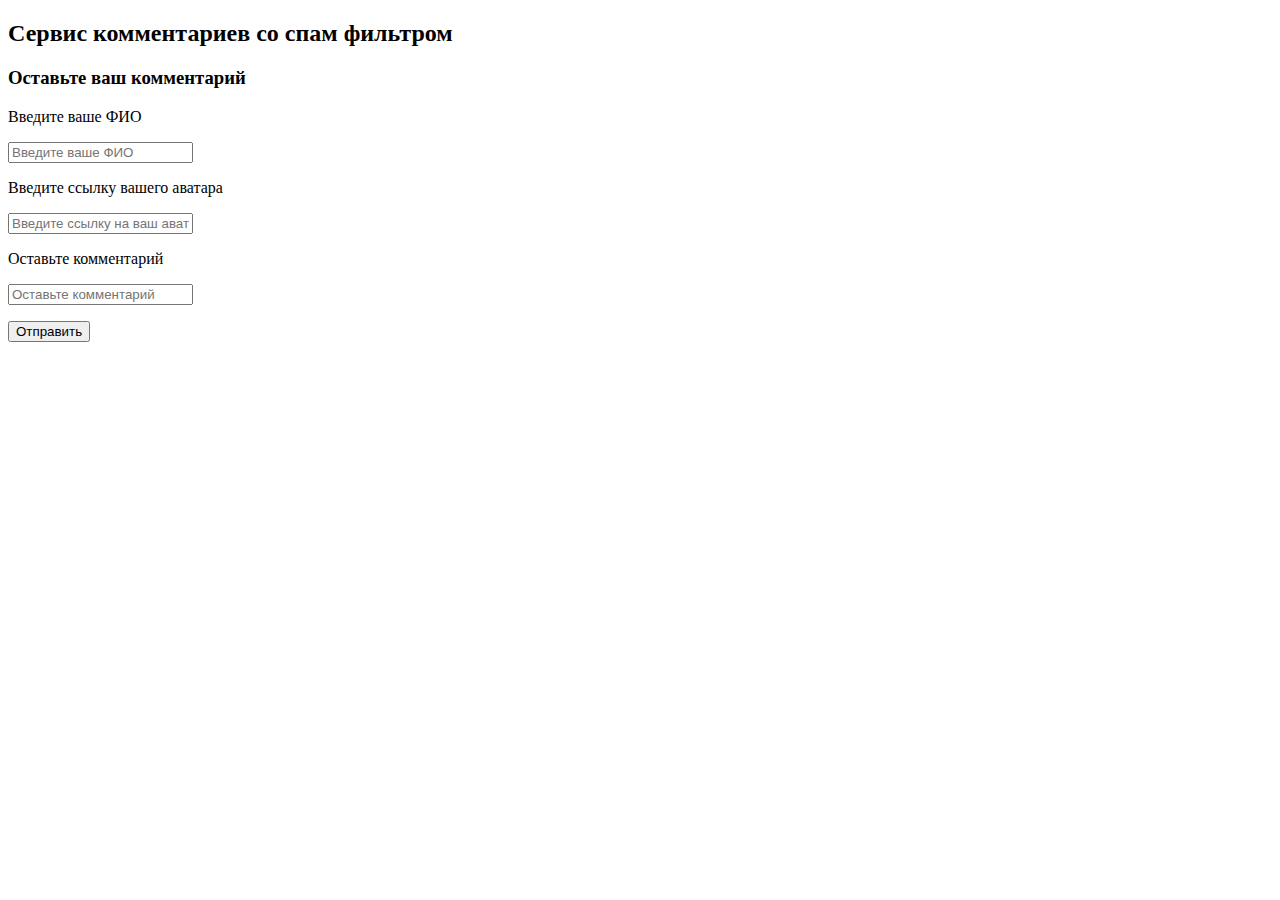
==== comment.html @ dfc59ffe "Added the code of the previous lesson" ====
<!DOCTYPE html>
<html lang="en">

<head>
    <meta charset="UTF-8">
    <meta http-equiv="X-UA-Compatible" content="IE=edge">
    <meta name="viewport" content="width=device-width, initial-scale=1.0">
    <title>Сервис комментариев</title>
    <link rel="stylesheet" href="css/comment.css">
</head>

<body>
    <form>
        <div id="container">
            <h2>Сервис комментариев со спам фильтром</h2>
            <div>
                <h3 id="heading">Оставьте ваш комментарий</h3>
            </div>

            <label>Введите ваше ФИО
                <p><input id="nameElement" class="name" type="text" placeholder="Введите ваше ФИО"></p>
            </label>

            <label>Введите ссылку вашего аватара
                <p><input id="urlElement" class="url_image" type="text" placeholder="Введите ссылку на ваш аватар"></p>
            </label>

            <label>Оставьте комментарий
                <p><input id="commentElement" class="comment" type="text" placeholder="Оставьте комментарий"></p>
            </label>

            <div>
                <button id="buttonElement" class="buttonElement" type="button">Отправить</button>
            </div>

            <div id="chat" class="chat">

            </div>
        </div>
    </form>
    <script src="/js/comment.js">

    </script>
</body>

</html>
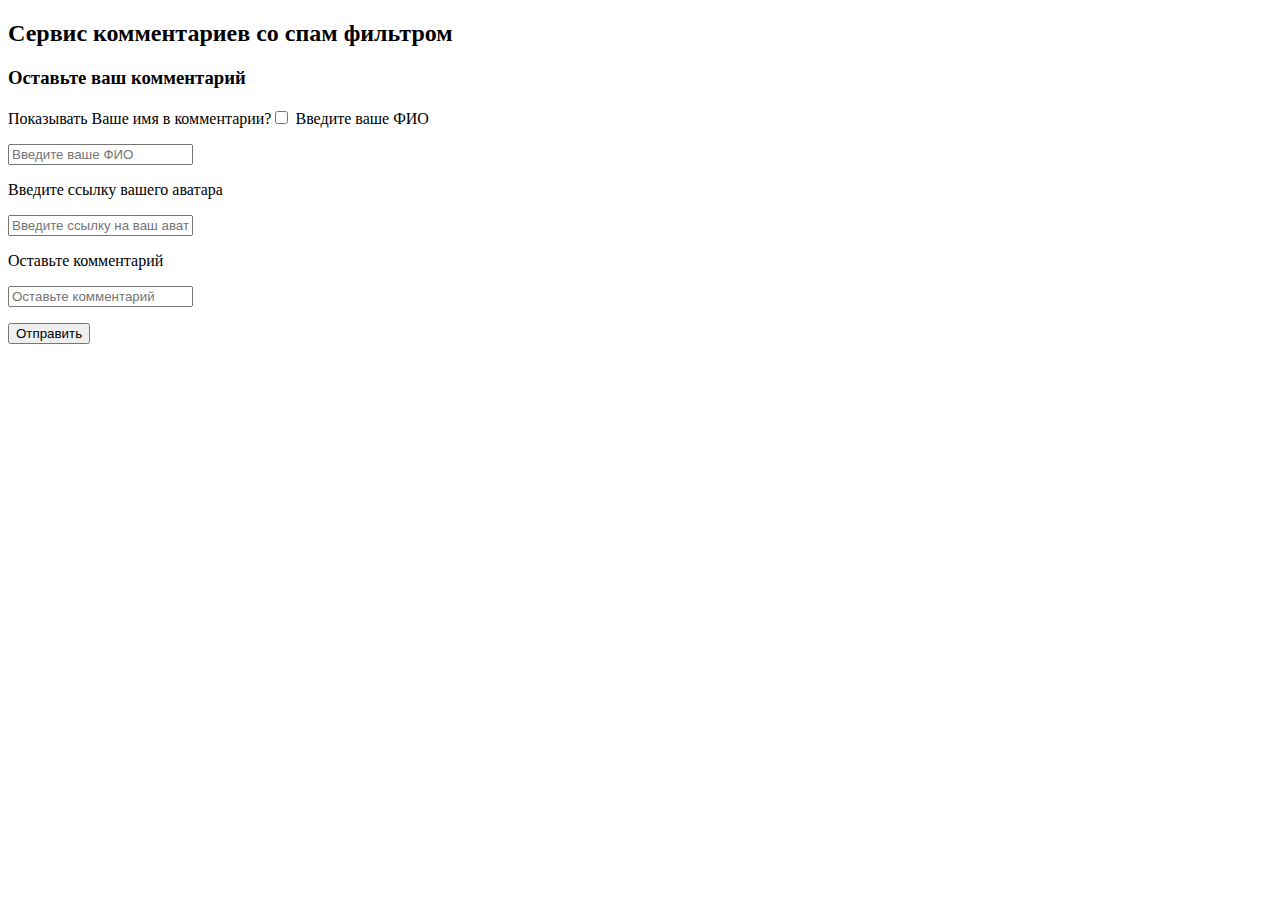
==== commit f130922a: "Added date and checkbox" ====
--- a/comment.html
+++ b/comment.html
@@ -6,7 +6,7 @@
     <meta http-equiv="X-UA-Compatible" content="IE=edge">
     <meta name="viewport" content="width=device-width, initial-scale=1.0">
     <title>Сервис комментариев</title>
-    <link rel="stylesheet" href="css/comment.css">
+    <link rel="stylesheet" href="Assets/css/comment.css">
 </head>
 
 <body>
@@ -16,6 +16,9 @@
             <div>
                 <h3 id="heading">Оставьте ваш комментарий</h3>
             </div>
+
+            <label>Показывать Ваше имя в комментарии?<input id="checkboxName" class="checkboxName" type="checkbox">
+            </label>
 
             <label>Введите ваше ФИО
                 <p><input id="nameElement" class="name" type="text" placeholder="Введите ваше ФИО"></p>
@@ -38,7 +41,7 @@
             </div>
         </div>
     </form>
-    <script src="/js/comment.js">
+    <script src="Assets/js/comment.js">
 
     </script>
 </body>
--- a/Assets/css/comment.css
+++ b/Assets/css/comment.css
@@ -0,0 +1,5 @@
+.avatar{
+    width: 50px;
+    height: 50px;
+    border: 70%;
+}